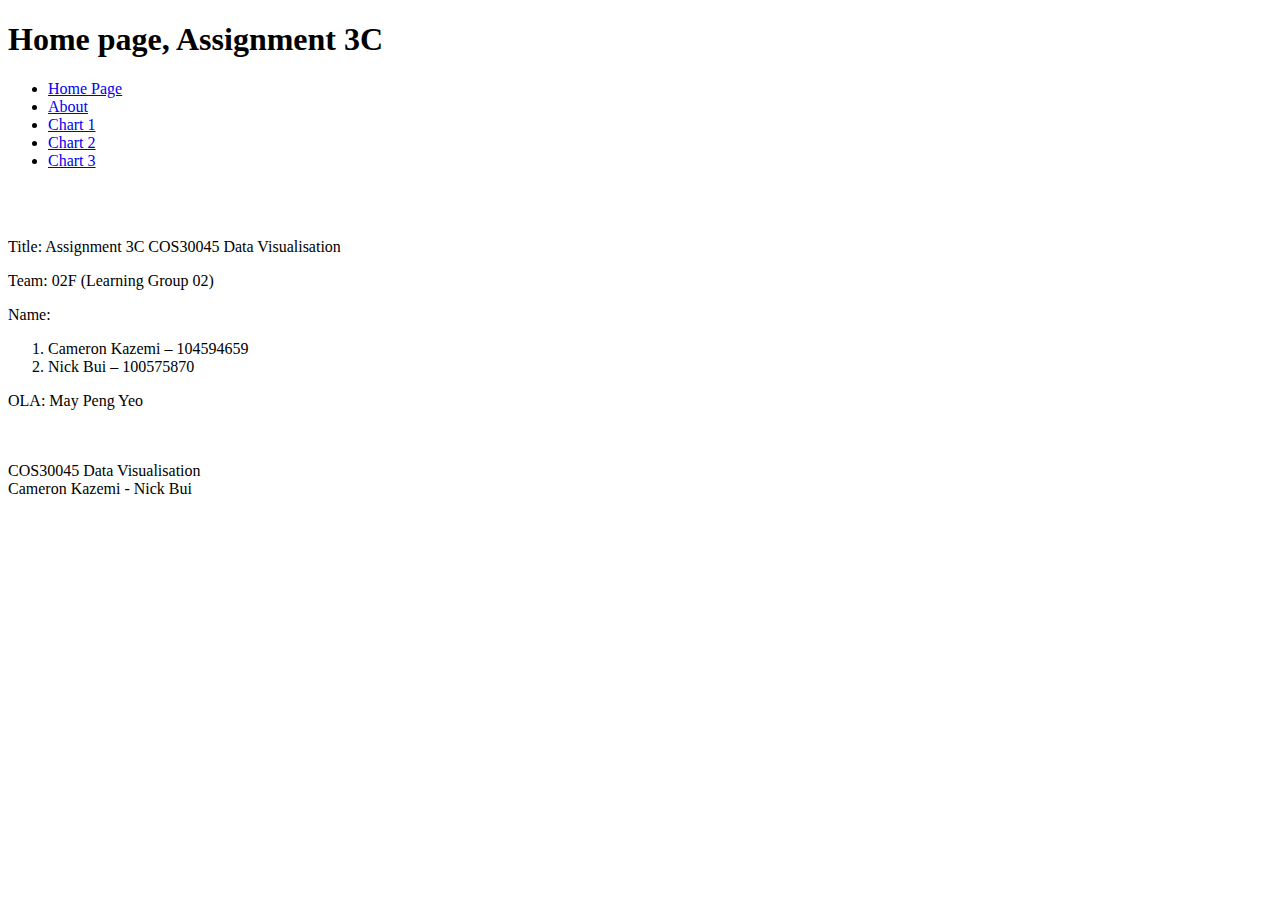
==== home.html @ 9028559f "Add files via upload" ====
<!DOCTYPE html>
<html lang="en">
<head>
<meta charset="utf-8">
<meta name="description" content="Web application development">
<meta name="keywords" content="PHP">
<meta name="author"	content="Ck&NB">
<link href="CSS/Style.css" rel="stylesheet" type="text/css">
<script src="Script/Script.js"></script>
<script src="https://d3js.org/d3.v6.min.js"></script>
<title>Assignment 3 Home</title>
</head>
<body>
<div id="container">
	<header>
		<h1>Home page, Assignment 3C</h1>
	</header>
	<nav>
		<ul class="nav_bar">
			<li><a href="home.html">Home Page</a></li>
			<li><a href="about.html">About</a></li>
			<li><a href="Visualisation1.html">Chart 1</a></li>
			<li><a href="Visualisation2.html">Chart 2</a></li>
			<li><a href="Visualisation3.html">Chart 3</a></li>
		</ul>
	</nav>
	<br>
	<br>
	<div class = "frame">
		<p>Title: Assignment 3C ​​COS30045 Data Visualisation </p>
		<p>Team: 02F (Learning Group 02)</p>
		<p>Name: 
			<ol>
				<li>Cameron Kazemi – 104594659 </li>
				<li>Nick Bui – 100575870</li>
			</ol>
	    </p>
		<p>OLA: May Peng Yeo</p>
		<br>
		
		<!--add more about project here, however details of project in the page ABOUT-->
		
		<br>
	</div>
	
	<!--any image???-->
	
<footer class="colouredback"  id="footer">COS30045 Data Visualisation<br>
Cameron Kazemi - Nick Bui  </footer> 
</div>
</body>

</html>
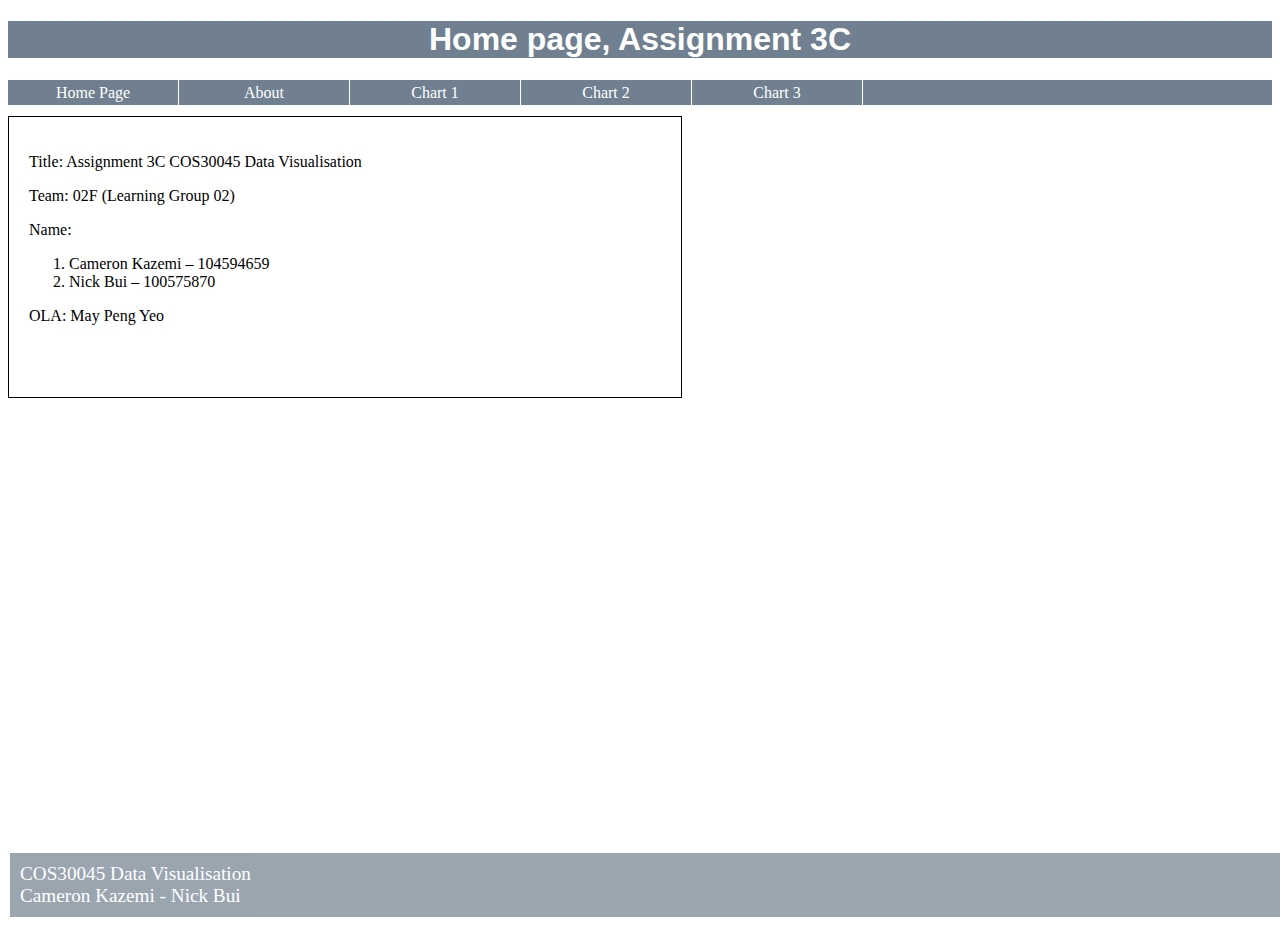
==== commit f86ddeb1: "Add files via upload" ====
--- a/home.html
+++ b/home.html
@@ -5,8 +5,8 @@
 <meta name="description" content="Web application development">
 <meta name="keywords" content="PHP">
 <meta name="author"	content="Ck&NB">
-<link href="CSS/Style.css" rel="stylesheet" type="text/css">
-<script src="Script/Script.js"></script>
+<link href="Style.css" rel="stylesheet" type="text/css">
+<script src="Script.js"></script>
 <script src="https://d3js.org/d3.v6.min.js"></script>
 <title>Assignment 3 Home</title>
 </head>
--- a/Style.css
+++ b/Style.css
@@ -0,0 +1,107 @@
+
+h1  {
+		background-color:slategrey;
+		color: white;
+		text-align:center;	
+		font-family: Arial, Helvetica, sans-serif;
+	}
+table, th, td {
+		border: 1px solid black;
+	}
+th {
+		text-align: left;
+		padding: 8px;
+		background-color: slategrey;
+	}
+td {
+		text-align: left;
+		padding: 8px;
+		background-color: none;
+	}
+.colouredback {                 /* class colouredback  : */
+		background-color: #33CCCC;		/* class frame background colour */
+		animation: color 20s infinite linear; /* class coloured "color" animation  */
+		padding: 10px 10px;				/* class coloured pdding */
+		margin: 4px 2px;				/* class coloured margin */
+		color:rgb(19, 30, 85);			/* class coloured font colour */
+		font-size: 120%;				/* class coloured font size */
+	}
+@keyframes color {					/* animation color for .highligh colour change */
+		0%   { background: #33CCCC; } /* start colour for animation color */
+		20%  { background: #3387cc; } /* colour at %20 of animation color cycle */
+		40%  { background: #dc55cf; } /* colour at %40 of animation color cycle */
+		60%  { background: #FCCA00; } /* colour at %60 of animation color cycle */
+		80%  { background: #33CC36; } /* colour at %80 of animation color cycle */
+		100% { background: #33CCCC; } /* end colour for animation color */
+	}
+
+#LHalign {
+		padding-left: 400px;
+	}
+#footer {
+		position: absolute;
+		bottom: 0;
+		background-color: slategrey;
+		color:white;
+		border-style:none;
+		clear:both;		
+		width: 100%;
+		opacity: 70%;
+	}
+#container {
+		position: relative;
+		min-height: 100vh;
+	}
+.frame {
+		width: 50%;
+		border: Solid;
+		border-color: black;
+		border-width:thin;
+		padding-right: 20px;
+		padding-left: 20px;
+		padding-top: 20px;
+		padding-bottom: 20px;
+	}
+.frameshort {
+		width: 25%;
+		border: Solid;
+		border-color: black;
+		border-width:thin;
+		padding-right: 20px;
+		padding-left: 20px;
+		padding-top: 20px;
+		padding-bottom: 20px;
+	}
+nav ul  {				/* navigation bar and unordered list*/
+		list-style-type:none ; /* removing the style tupe for ul*/
+		height:25px;           /* navigation bar height set to 25px*/
+		float:left;				/* navigation bar set to float from left*/
+		border-style:none;		/* navigation bar no border line*/
+		background-color:slategrey; /* navigation bar bacground colour*/
+		line-height:0.6em;      /* navigation bar height set to 0.6em*/
+		width:100%;				/* navigation bar width set at %100 */
+		padding:0;				/* navigation bar padding */	
+		Margin:0;				/* navigation bar margin */	
+		}
+		
+		
+.nav_bar a 	{			/* class nav_bar / anchor */	
+		float:left;				/* class nav_bar / anchor float from left */	
+		width:10em;				/* class nav_bar / anchor height 10em */	
+		Height:9px;				/* class nav_bar / anchor width 9px */	
+		text-decoration:none;   /* class nav_bar / anchor no change to test (no decorations) */	
+		text-align:center ;		/* class nav_bar / anchor text at centre */	
+		color:rgb(255, 255, 255); /* class nav_bar / anchor font colour */	
+		background-color:slategrey; /* class nav_bar / anchor background colour */	
+		padding: 8px 5px ;					 /* class nav_bar / anchor padding */	
+		border-right: 1px solid white;		 /* class nav_bar / anchor style/color of the right border*/	
+		}
+			
+.nav_bar a:hover {
+		background-color: #b3eee0;   /* class nav_bar / anchor background colour on mouse hover */
+		color: Black;				 /* class nav_bar / anchor font colour on mouse hover */
+		}
+.img {
+		  width: 80%;
+		  height: auto;
+		}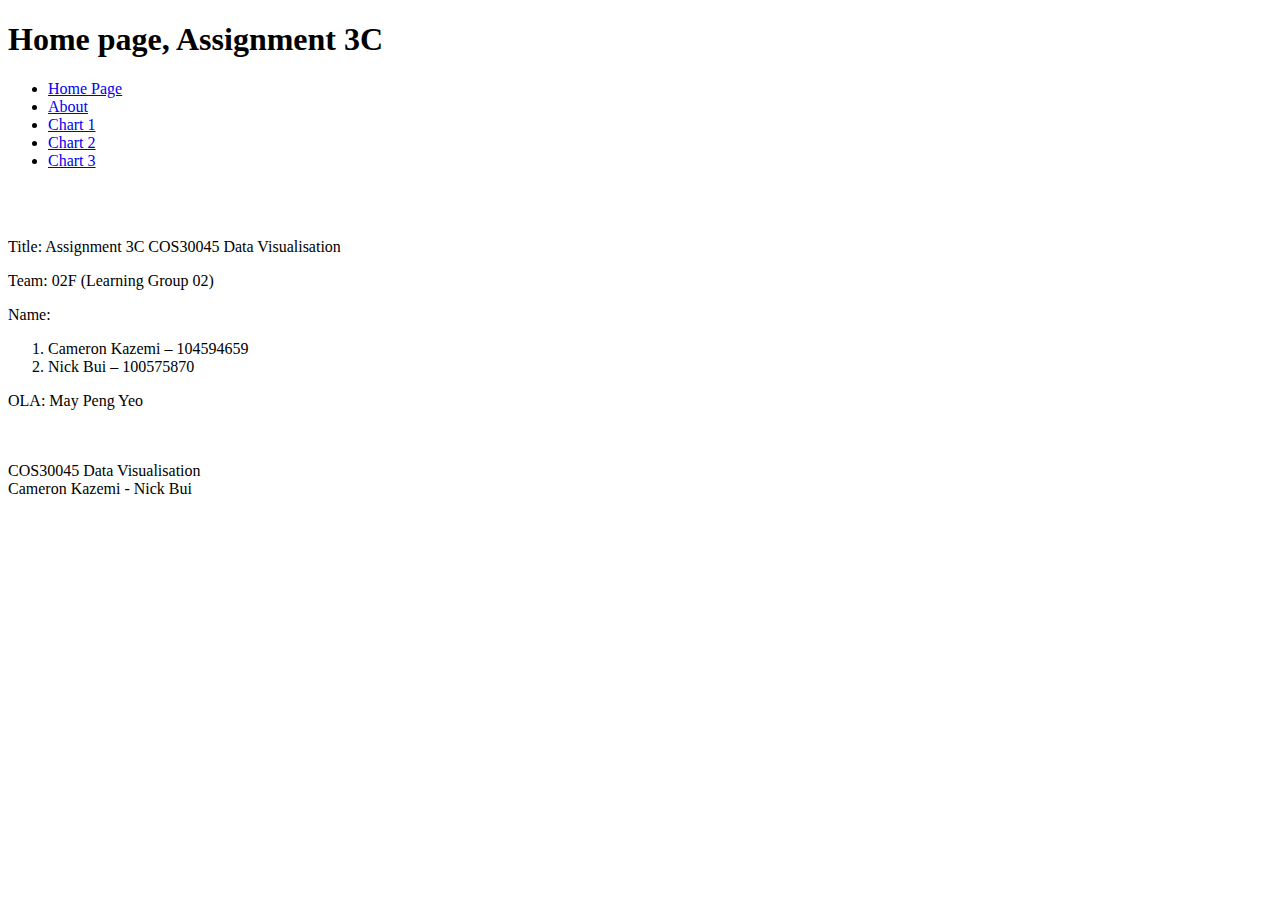
==== commit 676055e6: "set up Nick's brach" ====
--- a/home.html
+++ b/home.html
@@ -5,7 +5,7 @@
 <meta name="description" content="Web application development">
 <meta name="keywords" content="PHP">
 <meta name="author"	content="Ck&NB">
-<link href="Style.css" rel="stylesheet" type="text/css">
+<link href="style/Style.css" rel="stylesheet" type="text/css">
 <script src="Script.js"></script>
 <script src="https://d3js.org/d3.v6.min.js"></script>
 <title>Assignment 3 Home</title>
